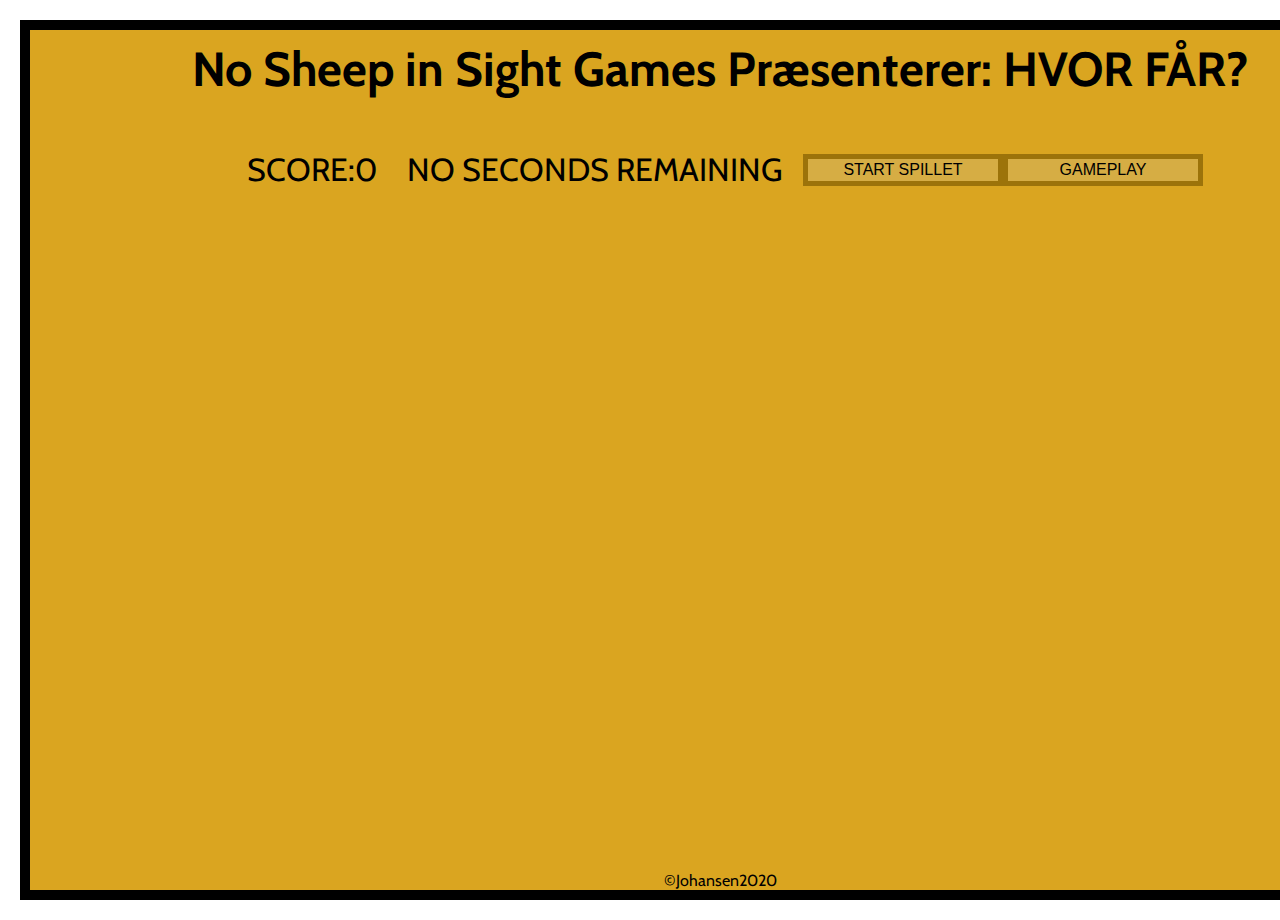
==== OneDrive/Htmlting/SheepHome/index.html @ cea7f39a "da whole shit GO!" ====
<!DOCTYPE html>
<html lang="da">
<head>
    <meta charset="UTF-8">
    <meta name="viewport" content="width=device-width, initial-scale=1.0">
    <meta http-equiv="X-UA-Compatible" content="ie=edge">
    <link rel="stylesheet" href="style.css">
    <link rel="stylesheet" href="https://fonts.googleapis.com/css2?family=Cabin:ital,wght@0,500;0,700;1,700&display=swap" rel="stylesheet"
    <title></title>
</head>
<body>
    <main>
        <h1 class="Titel">No Sheep in Sight Games Præsenterer: HVOR FÅR?</h1>
        <header class="topbox">
        
        <p class="scoreValue">SCORE:0 </p>
        <div class="counter" id="countdown">NO SECONDS REMAINING</div>
        <button class="startknap" id="startKnap" onclick="reStart()">START SPILLET</button>
        <button class="regler" id="pulldown">GAMEPLAY</button>

        <div class="dropcontent"><p class="spilregler">REGLER
            <ul class="liste">
            <li>Fang så mange får som du kan nå.</li>
        <li>Fårene skjuler sig bag ... ting ... skjulesteder.</li>
           <li>Klik på skjulestederne for at afsløre hvad der er bag.</li>  
            <li>Klik på fårene for at få point ... men skynd dig for tiden løber ud!</li>
            <li> klik IKKE på ... ikke-fårene ... de gi'r minus point.</li>
            <li>Du har kun 30 sekunder!</li></ul>
        </p></div>
        </header>


        <div class="wrapper">
            <div class="stick" id="stickIn">GAME OVER</div>
            
            <div class="cover hide1" id="coverting1">
        </div>
            <div class="box item1" id="boxting1"></div>


           
            <div class="cover hide2" id="coverting2"></div>
            <div class="box item2" id="boxting2"></div>

            
            
            <div class="cover hide3" id="coverting3"></div>
            <div class="box2 item3" id="boxting3"></div>
            
            
            <div class="cover hide4" id="coverting4"></div>
            <div class="box  item4" id="boxting4"></div>

            
            <div class="cover hide5" id="coverting5"></div>
            <div class="box2 item5" id="boxting5"></div>

            <!--<div class="miniwrapper wraps6" id="wrapperting6">-->
            <div class="cover hide6" id="coverting6"></div>
            <div class="box item6" id="boxting6"></div>

            <div class="cover2 hide7" id="coverting7"></div>
            <div class="box item7" id="boxting7"></div>

            <div class="cover2 hide8" id="coverting8"></div>
            <div class="box2 item8" id="boxting8"></div>

            <div class="cover2 hide9" id="coverting9"></div>
            <div class="box item9" id="boxting9"></div>

            <div class="cover3 hide10" id="coverting10"></div>
            <div class="box item10" id="boxting10"></div>

            <div class="cover3 hide11" id="coverting11"></div>
            <div class="box2 item11" id="boxting11"></div>

            <div class="cover3 hide12" id="coverting12"></div>
            <div class="box item12" id="boxting12"></div>

            
        </div>

        <footer class="foot">©Johansen2020</footer>
    </main>

   
    
    <script src="javascript.js"></script>
</body>
</html>
---- OneDrive/Htmlting/SheepHome/style.css ----
*{
    box-sizing: border-box;
    
}



html, body{

    margin: 0;
    padding: 0;
    font-family: 'Cabin', sans-serif;
}


   h1{

    font-size: 3em;  
    margin: 10px;
  }

  .startknap, .regler{
width: 200px;
height: 2em;
background-color: rgb(214, 173, 68);
border: rgb(156, 115, 10) 5px solid;
font-size: 0.5em;

  }
.regler{
    position: relative;
    
}

  .dropcontent{
    display: none;
    position: absolute;
    background-color: #eccc64;
    
    margin: 30px 20px 0 30px;
    box-shadow: 0px 8px 16px 0px rgba(0,0,0,0.2);
    z-index: 3;
  }

  .topbox:hover .dropcontent  {
    position: absolute;
      top: 150px;
      left: 400px;
      width: 600px;
      height: 600px;
      padding: 20px;
      z-index: 300;
      background-color: #fdeaaa;
      display: flex;
        flex-flow: row wrap;
        justify-content: space-evenly;
    
}

  .stick{
      display: none;
      grid-column: 1/48;
      grid-row: 1/24;
      font-family: 'Cabin', sans-serif;

      background-color:goldenrod;
      background: fixed; 
      flex-direction: row;
        justify-content: center;
      align-self: center;
      text-align: center;
      position: absolute;
      font-size: 17em;
      font-weight: bolder;
      z-index: 100;
  }

  .topbox{
      display: flex;
      justify-content: space-evenly;
      align-items: center;
      font-size: 2em;
      
    font-family: 'Cabin', sans-serif;
  }
main{
position: relative;
   display: flex;
   flex-direction: column;
   justify-content: center;
   align-items: center;
    border: 10px black solid;
    margin: 20px;
    width: 1400px;
    height: 880px;
    background-color: goldenrod;
}

.wrapper{
    position: relative;
    display: grid;
    grid-template-columns: repeat(48, 25px);
    grid-template-rows: repeat(24, 25px);
    margin: 20px;
    width: 1200px;
    height: 600px;
    background-image: url(/img/background4.png);
    background-repeat: no-repeat;
        
}

.scoreValue{
    padding: 10px;
    
}

.box{
    
    
cursor: url(img/finger.gif) 64 64, auto;
width: 80px;
height: 80px;
background-image: url(/img/miniSheepOne3.png);



}

.box:hover {
    background-image:url(/img/miniSheepOne4.png);
}

.box2{
    
    
    cursor: url(img/finger.gif) 64 64, auto;
    width: 100px;
    height: 100px;
    background-image: url(/img/miniLady4.png);
    
    
    
    }

.box2:hover{
    
    
    cursor: url(img/finger.gif) 64 64, auto;
    width: 150px;
    height: 150px;
    background-image: url(/img/miniLady5.png);
        
        
        
        }

.counter{
    font-size: xx-large;
    margin: 20px;
}



#boxting1{

grid-column: 3/7;
grid-row: 6/11;

}

#boxting2{
    
    grid-column: 9/11;
    grid-row: 3/4;
    }

#boxting3{


    grid-column: 12/13;
    grid-row: 11/18;
        }

#boxting4{
           
    grid-column: 32/37;
    grid-row: 20/23;
            }

 #boxting5{
                
    grid-column: 28/32;
    grid-row:9/11;
                }

 #boxting6{
                    
     grid-column: 36/41;
    grid-row:16/21;
                    }

 #boxting7{
           
    grid-column: 20/25;
    grid-row: 10/15;
                    }
            
 #boxting8{
                            
     grid-column: 7/9;
    grid-row:20/23;
                    }
            
 #boxting9{
                                
    grid-column: 26/30;
    grid-row:19/24;
                     }

#boxting10{
           
    grid-column: 3/6;
    grid-row:14/17;
                    }
                        
#boxting11{
                                        
    grid-column: 43/46;
    grid-row: 18/21;
                     }
                        
 #boxting12{
                                            
    grid-column: 41/45;
    grid-row:4/9;
                    }









.cover {
    
    z-index: 10;
    width: 150px;
    height: 225px;
    background-image: url(/img/miniTree3.png);
}

.cover2 {
    
    z-index: 10;
    width: 200px;
    height:200px;
    background-image: url(/img/miniLog4.png);
}

.cover3 {
    
    z-index: 10;
    width: 125px;
    height: 100px;
    background-image: url(/img/miniBush1.png);
}





.hide1{ 
    grid-column: 2/7;
    grid-row: 2/11;
    
                    }

               

.hide2{
    
    grid-column: 8/15;
    grid-row: 2/11;
   
                        
                    }

.hide3{                
    grid-column: 11/18;
    grid-row: 10/17;
    
                    }

.hide4{                 
    
    grid-column: 19/26;
    grid-row: 5/15;
    
                    }

.hide5{                 
    
    grid-column: 27/34;
    grid-row:8/10;
    
                    }

 .hide6{
     
    grid-column: 36/43;
    grid-row:10/17;
    
                    }

 .hide7{                 
    
    grid-column: 40/43;
    grid-row: 15/18;
                        }
                    
.hide8{                 
                        
    grid-column: 4/8;
    grid-row:17/19;
                        
                         }
                    
.hide9{
                         
    grid-column: 22/26;
    grid-row:17/23;
                        
                         }

.hide10{                 
    
    grid-column: 32/37;
    grid-row: 20/23;
                                            
                        }
                                        
.hide11{                 
                                            
    grid-column: 3/6;
    grid-row:14/17;
                                            
                         }
                                        
.hide12{
                                             
     grid-column: 40/45;
    grid-row:4/9;
                                            
                        }
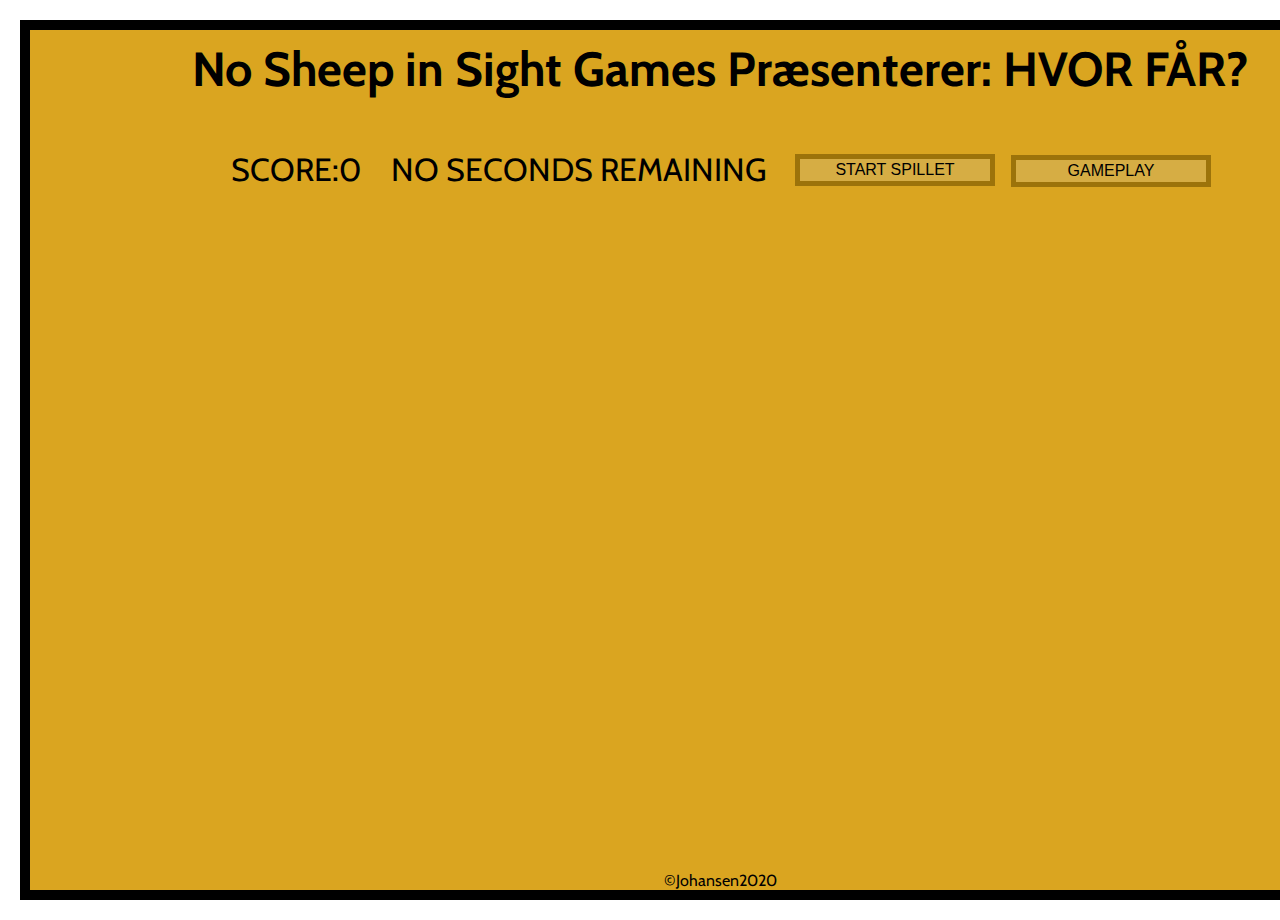
==== commit 4204950c: "Version 1 færdig" ====
--- a/OneDrive/Htmlting/SheepHome/index.html
+++ b/OneDrive/Htmlting/SheepHome/index.html
@@ -8,17 +8,29 @@
     <link rel="stylesheet" href="https://fonts.googleapis.com/css2?family=Cabin:ital,wght@0,500;0,700;1,700&display=swap" rel="stylesheet"
     <title></title>
 </head>
-<body>
-    <main>
+<body onload="togglePlay()">
+    
+        
+    <!--<audio autoplay loop>
+        <source src="/Sound/test1.mp3" type="audio/mpeg">
+            
+          </audio>-->
+        <main>
+            
         <h1 class="Titel">No Sheep in Sight Games Præsenterer: HVOR FÅR?</h1>
         <header class="topbox">
         
         <p class="scoreValue">SCORE:0 </p>
         <div class="counter" id="countdown">NO SECONDS REMAINING</div>
-        <button class="startknap" id="startKnap" onclick="reStart()">START SPILLET</button>
-        <button class="regler" id="pulldown">GAMEPLAY</button>
+        <button class="startknap" id="startKnap" onclick=reStart()>START SPILLET</button>
+        <audio class="play" id="sound" >
+            <source src="/Sound/test1.mp3" type="audio/mpeg">
+                
+              </audio>
+        
+        <div class="btnWrap" id="btnWrap"><button class="regler" id="pulldown">GAMEPLAY</button>
 
-        <div class="dropcontent"><p class="spilregler">REGLER
+        <div class="dropcontent" id="dropcontent"><p class="spilregler">REGLER
             <ul class="liste">
             <li>Fang så mange får som du kan nå.</li>
         <li>Fårene skjuler sig bag ... ting ... skjulesteder.</li>
@@ -26,11 +38,22 @@
             <li>Klik på fårene for at få point ... men skynd dig for tiden løber ud!</li>
             <li> klik IKKE på ... ikke-fårene ... de gi'r minus point.</li>
             <li>Du har kun 30 sekunder!</li></ul>
-        </p></div>
+        </p></div></div>
+
         </header>
 
 
         <div class="wrapper">
+            <audio class="playBah" id="soundBah" >
+                <source src="/Sound/sheep.mp3" type="audio/mpeg">
+                    
+                  </audio>
+
+                  <audio class="playFart" id="soundFart" >
+                    <source src="/Sound/fart1.mp3" type="audio/mpeg">
+                        
+                      </audio>
+            
             <div class="stick" id="stickIn">GAME OVER</div>
             
             <div class="cover hide1" id="coverting1">
--- a/OneDrive/Htmlting/SheepHome/style.css
+++ b/OneDrive/Htmlting/SheepHome/style.css
@@ -25,9 +25,17 @@
 background-color: rgb(214, 173, 68);
 border: rgb(156, 115, 10) 5px solid;
 font-size: 0.5em;
-
-  }
-.regler{
+margin: 0.5em;
+cursor: pointer;
+
+  }
+
+/*.regler{
+    
+    font-family: 'Cabin', sans-serif;  
+}*/
+
+.btnWrap{
     position: relative;
     
 }
@@ -35,25 +43,29 @@
   .dropcontent{
     display: none;
     position: absolute;
-    background-color: #eccc64;
-    
+    top: 78px;
+    left: -200px;
+    width: 600px;
+    height: 600px;
+    padding: 20px;
+    z-index: 300;
+    background-color: #fdeaaa;
+    justify-content: space-evenly;
     margin: 30px 20px 0 30px;
     box-shadow: 0px 8px 16px 0px rgba(0,0,0,0.2);
-    z-index: 3;
-  }
-
-  .topbox:hover .dropcontent  {
-    position: absolute;
-      top: 150px;
-      left: 400px;
-      width: 600px;
-      height: 600px;
-      padding: 20px;
-      z-index: 300;
-      background-color: #fdeaaa;
+    
+  }
+
+  .dropcontent p{
+      left: 20px;
+      align-self: center;
+  }
+
+  .btnWrap:hover .dropcontent{
       display: flex;
-        flex-flow: row wrap;
-        justify-content: space-evenly;
+      flex-direction: column;
+      border: 10px solid black;
+
     
 }
 
@@ -106,6 +118,7 @@
     height: 600px;
     background-image: url(/img/background4.png);
     background-repeat: no-repeat;
+    
         
 }
 
